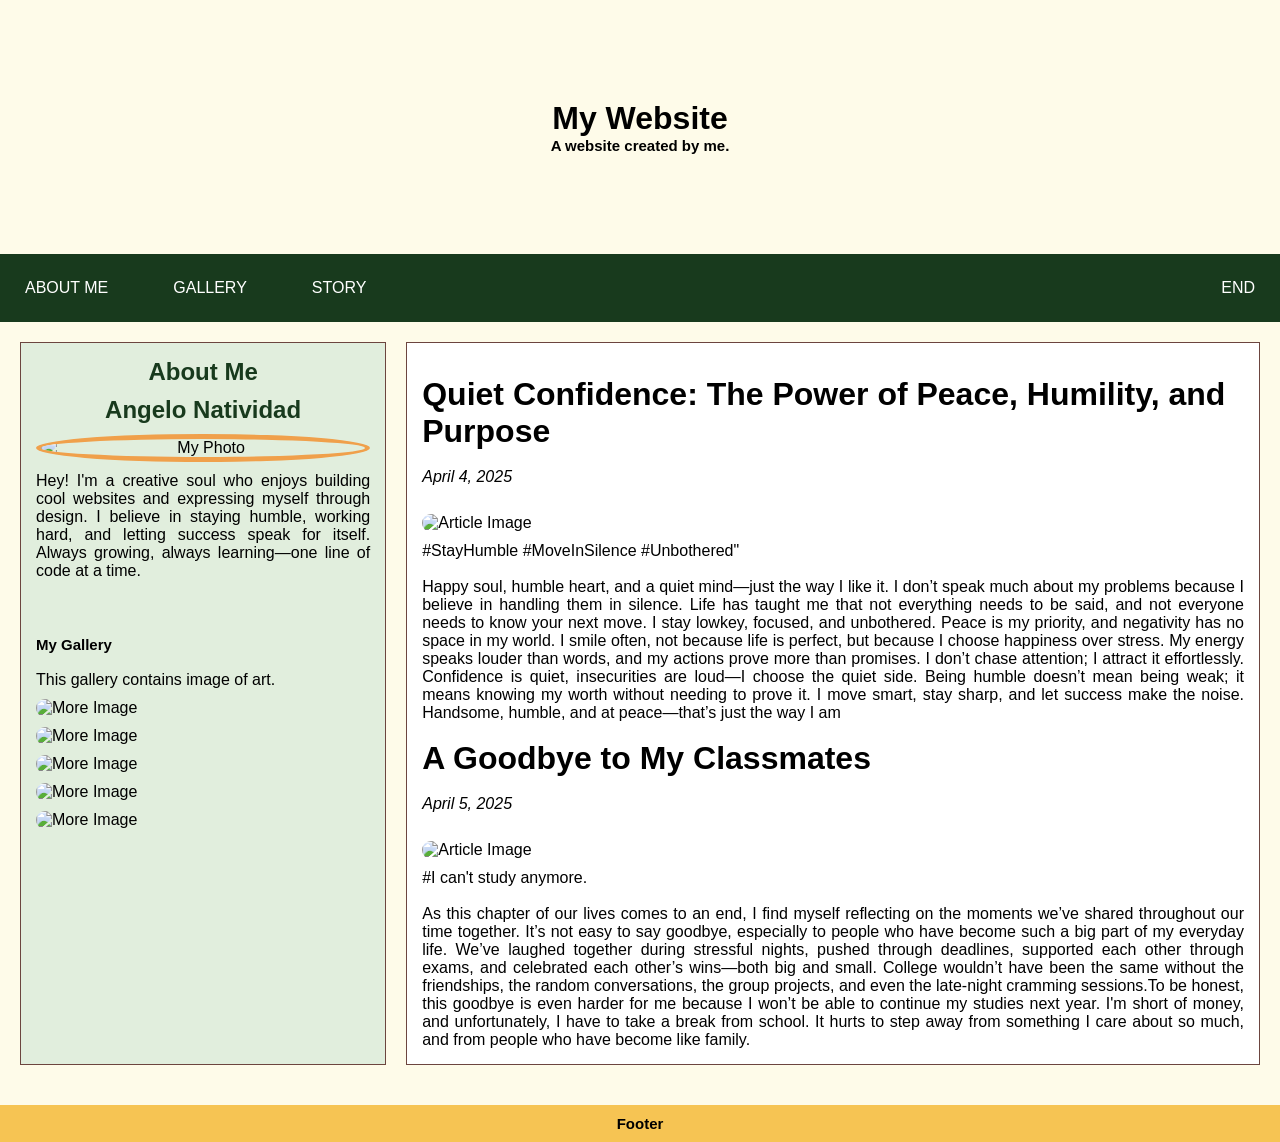
==== index.html @ 9bf04164 "Update index.html" ====
<!DOCTYPE html>    
<html lang="en">    
<head>    
  <meta charset="UTF-8" />    
  <meta name="viewport" content="width=device-width, initial-scale=1.0"/>    
  <title>My Website</title>    
  
  <link
      rel="stylesheet"
    />
    <link rel="shortcut icon" type="image/png" href="./img/ako.jpg" />
    <link rel="stylesheet" href="style/style.css" />
  <style>    
    * {    
      box-sizing: border-box;    
      margin: 0;    
      padding: 0;    
      font-family: Arial, sans-serif;    
    }    
    body {    
      background-color: #FEFBE9;    
    }    
    .header {    
      background-image: url("images//18.jpg");    
      background-repeat: no-repeat;    
      background-size: cover;    
      color: white;    
      text-align: center;    
      padding: 100px;    
    }    
    .nav {    
      background-color: #183A1D;    
      display: flex;    
      align-items: center;    
      padding: px;    
    }    
    .nav-links {    
      display: flex;    
      gap: 15px;    
    }    
    .nav a {    
      color: white;    
      text-decoration: none;    
      padding: 25px 25px;    
      background-color: #183A1D;  
        transition-delay: 1s;
    }    
    .nav a:hover {    
      background-color: #F0A04B;    
    }    
    .nav-right {    
      margin-left: auto;    
      color: white;    
      text-decoration: none;    
      padding: 10px;    
      background-color: #183a1d;    
    }    
    .nav-right:hover {    
      background-color: #f0a04b;    
    }    
    .container {    
      display: flex;    
      padding: 20px;    
    }    
    .sidebar {    
      width: 30%;    
      padding: 15px;    
      background: #e1eedd;    
      border: 1px solid #6C453F;    
    }    
    .main-content {    
      width: 70%;    
      padding: 15px;    
      background: white;    
      margin-left: 20px;    
      border: 1px solid #6c453f;    
    }    
    .sidebar img, .main-content img {    
      width: 100%;    
      height: auto;    
      display: block;    
      margin: 10px 0;    
       border-radius: ;    
    }    
    .footer {    
      background-color: #F6C453;    
      color: #183A1D;    
      text-align: center;    
      padding: 10px;    
      margin-top: 20px;    
          
    }    
    .circle {    
      width: 100%;    
      height: auto;    
      border-radius: 50%;    
      border: 5px solid #F0A04B;    
      object-fit: cover;    
          
    }    
    .about-section {    
      text-align: center;    
      margin-bottom: 20px;    
    }    
    h2 {    
      margin-bottom: 10px;    
      color: #183A1D;    
    }    
    h1 {    
      color: #000000;    
    }    
    p {    
      color: #000;   
      text-align: justify;
    }   
    .rounded,.border{
      border-radius:10px;
    
    }
      .rounded:hover{
      transform: scale(1.5);
      transition: transform 0.3s ease;
      }
      h3{
        font-size: 15px;
        color: black;
      }
        
  </style>    
</head>    
<body>    
  <div class="header">    
    <h1>My Website</h1>    
    <h3>A website created by me.</h3>    
  </div>    
    
  <div class="nav">    
    <div class="nav-links">    
      <a href="#aboutme">ABOUT ME</a>    
      <a href="#gallery">GALLERY</a>    
      <a href="#1">STORY</a>    
    </div>    
    <a href="#2" class="nav-right">END</a>    
  </div>    
    
  <div class="container">    
    <div class="sidebar">    
      <div class="about-section">    
        <h2 id="aboutme">About Me</h2>    
             <h2>Angelo Natividad </h2> 
        <img src="images//ako.png" alt="My Photo" class="circle">    
        
        <p>Hey! I'm a creative soul who enjoys building cool websites and expressing myself through design. I believe in staying humble, working hard, and letting success speak for itself. Always growing, always learning—one line of code at a time.</p><br>    
      </div><br>    
      <h3 id="gallery">My Gallery</h3><br>    
      <p> This gallery contains image of art. </p>    
      <img src="images//z1.jpg" alt="More Image" class="rounded">    
      <img src="images//z2.jpg" alt="More Image" class="rounded">    
      <img src="images//z6.jpg" alt="More Image" class="rounded">    
      <img src="images//z4.jpg" alt="More Image" class="rounded">    
      <img src="images//z5.jpg" alt="More Image" class ="rounded">    
          
    </div>    
    
    <div class="main-content">    
      <br>    
      <h1 id="1">Quiet Confidence: The Power of Peace, Humility, and Purpose</h1></h1><br>    
      <p><i> April 4, 2025</i></p><br>    
      <img src="images//me.jpg" alt="Article Image" class="border">    
      <p>#StayHumble #MoveInSilence #Unbothered"</p><br>    
      <p>Happy soul, humble heart, and a quiet mind—just the way I like it. I don’t speak much about my problems because I believe in handling them in silence. Life has taught me that not everything needs to be said, and not everyone needs to know your next move. I stay lowkey, focused, and unbothered. Peace is my priority, and negativity has no space in my world. I smile often, not because life is perfect, but because I choose happiness over stress. My energy speaks louder than words, and my actions prove more than promises. I don’t chase attention; I attract it effortlessly. Confidence is quiet, insecurities are loud—I choose the quiet side. Being humble doesn’t mean being weak; it means knowing my worth without needing to prove it. I move smart, stay sharp, and let success make the noise. Handsome, humble, and at peace—that’s just the way I am</p><br>    
    
      <h1 id="2">A Goodbye to My Classmates</h1><br>    
      <p><i>April 5, 2025</i></p><br>    
      <img src="images//c2.jpg" alt="Article Image"class="border">    
      <p>#I can't study anymore.</p><br>    
      <p>As this chapter of our lives comes to an end, I find myself reflecting on the moments we’ve shared throughout our time together. It’s not easy to say goodbye, especially to people who have become such a big part of my everyday life.    
We’ve laughed together during stressful nights, pushed through deadlines, supported each other through exams, and celebrated each other’s wins—both big and small. College wouldn’t have been the same without the friendships, the random conversations, the group projects, and even the late-night cramming sessions.To be honest, this goodbye is even harder for me because I won’t be able to continue my studies next year. I'm short of money, and unfortunately, I have to take a break from school. It hurts to step away from something I care about so much, and from people who have become like family.</p>    
    </div>    
  </div>    
    
  <div class="footer">    
    <h3>Footer</h3>    
  </div>    
</body>    
</html>
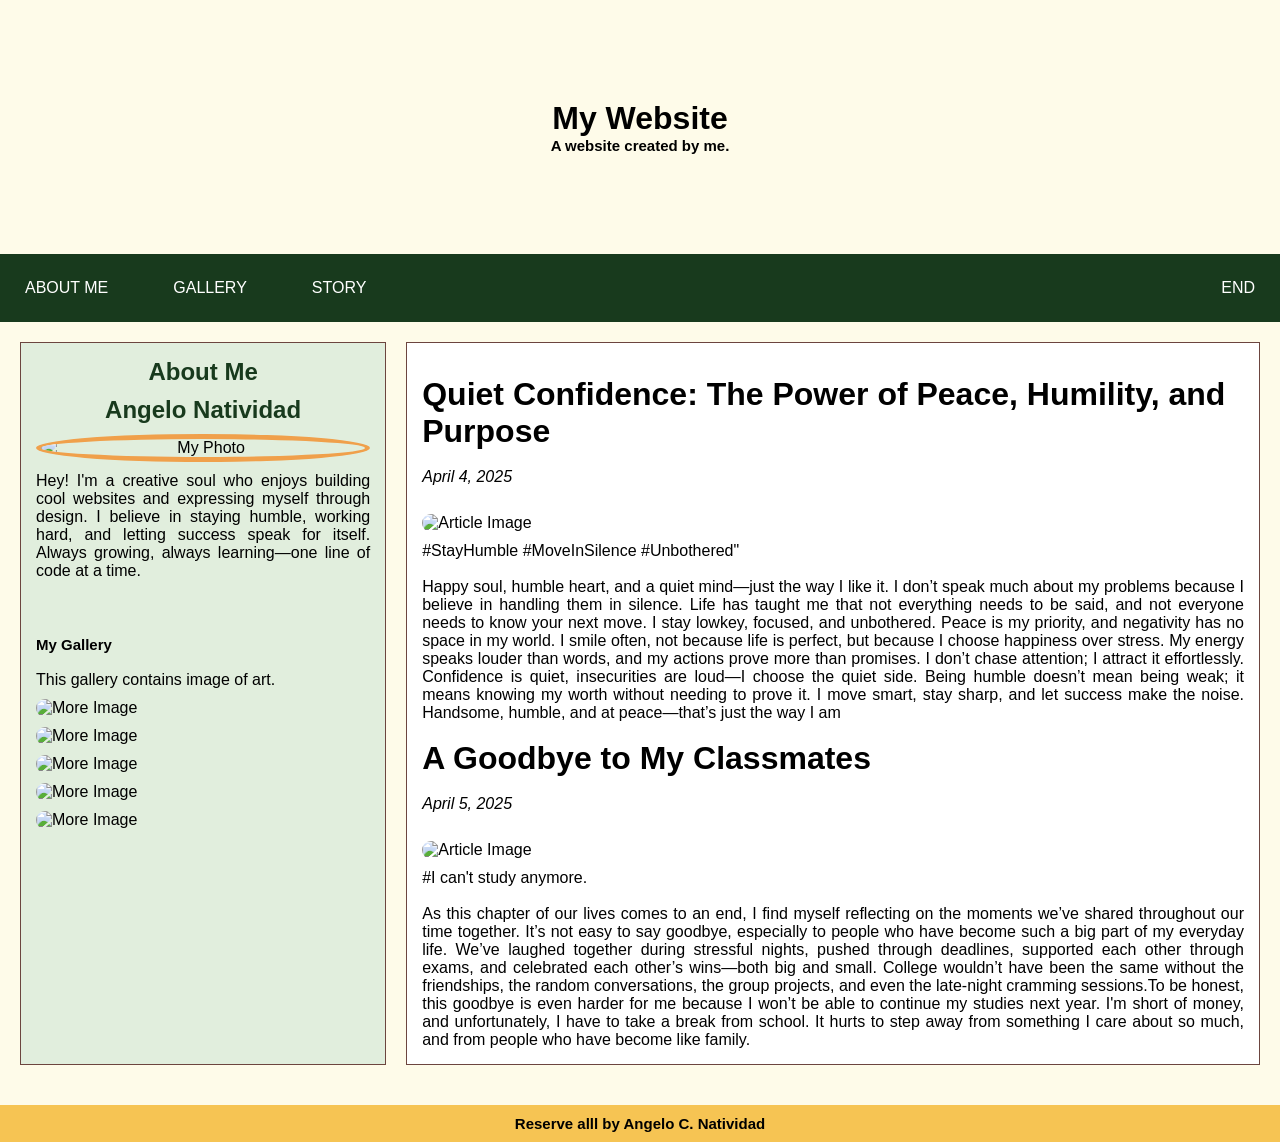
==== commit b6e86f79: "Update index.html" ====
--- a/index.html
+++ b/index.html
@@ -180,7 +180,7 @@
   </div>    
     
   <div class="footer">    
-    <h3>Footer</h3>    
+    <h3>Reserve alll by Angelo C. Natividad</h3>    
   </div>    
 </body>    
 </html>    
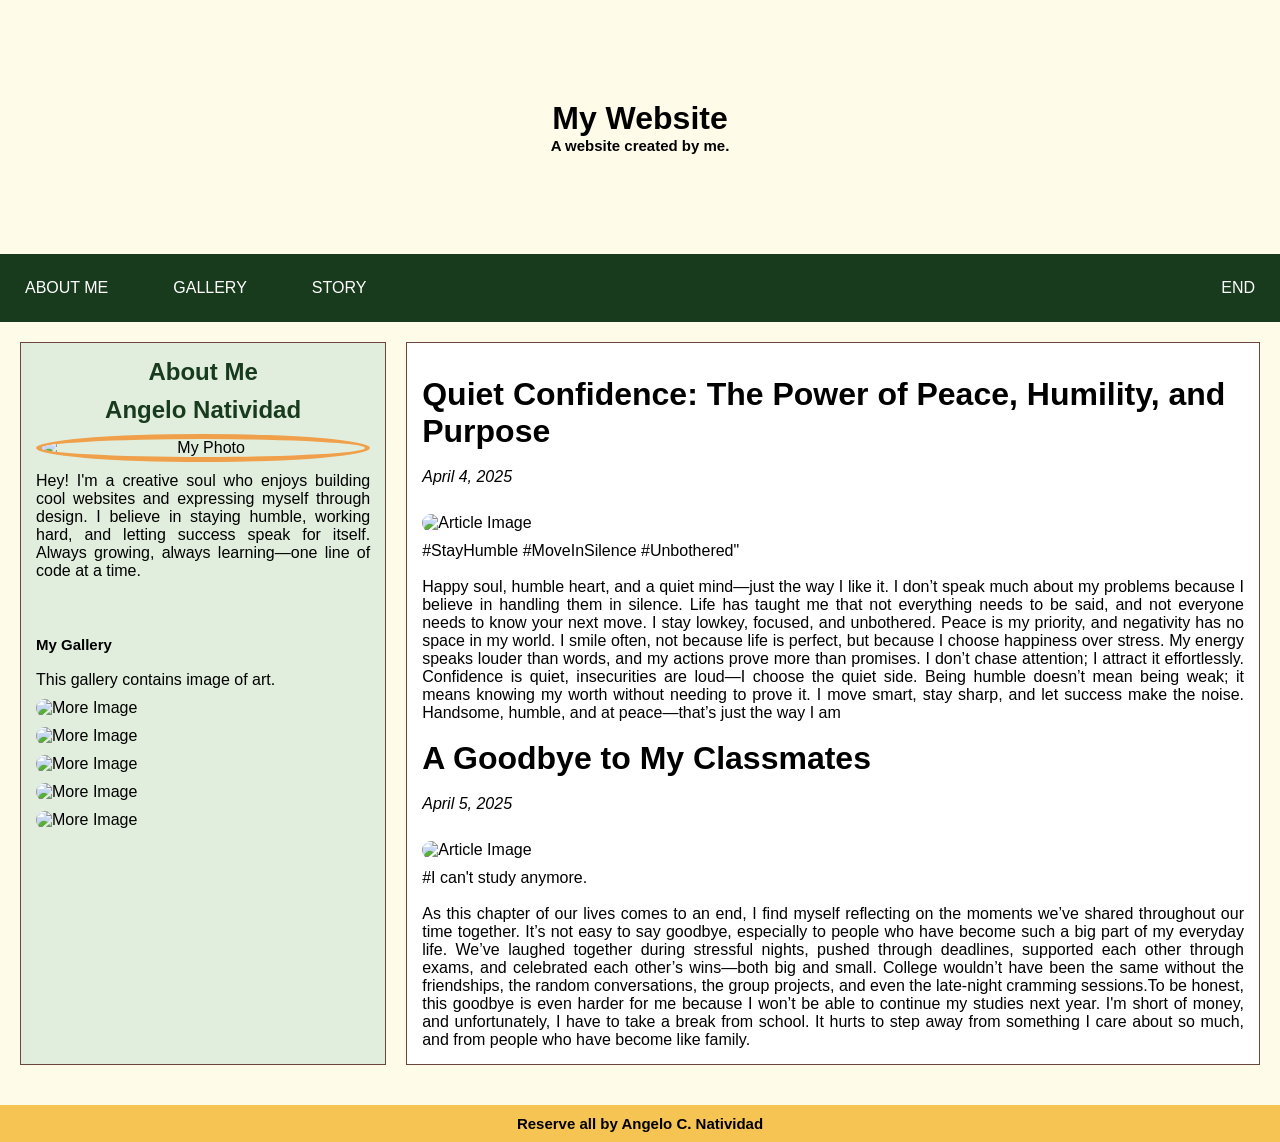
==== commit b72dc94b: "Update index.html" ====
--- a/index.html
+++ b/index.html
@@ -4,12 +4,6 @@
   <meta charset="UTF-8" />    
   <meta name="viewport" content="width=device-width, initial-scale=1.0"/>    
   <title>My Website</title>    
-  
-  <link
-      rel="stylesheet"
-    />
-    <link rel="shortcut icon" type="image/png" href="./img/ako.jpg" />
-    <link rel="stylesheet" href="style/style.css" />
   <style>    
     * {    
       box-sizing: border-box;    
@@ -21,7 +15,7 @@
       background-color: #FEFBE9;    
     }    
     .header {    
-      background-image: url("images//18.jpg");    
+      background-image: url(" https://scontent.fmnl13-1.fna.fbcdn.net/v/t39.30808-6/487976149_1718515659048538_2727008338171613599_n.jpg?_nc_cat=103&ccb=1-7&_nc_sid=833d8c&_nc_eui2=AeEt2RQTHFXL8p1-wiFVths_IkRGvRatiqciREa9Fq2KpwRHmvgOPshY0s3U83g69kVtgZflj6Buvcxui3f4ieV-&_nc_ohc=WOR2mpMZmMcQ7kNvwEC-Ev8&_nc_oc=Adl2LclJ0__C0DrLO7lIZu2xOmYu3mUqKM8t_rV0oGr5rtrhzqInwNh9qm8LTnOth6w&_nc_zt=23&_nc_ht=scontent.fmnl13-1.fna&_nc_gid=PrTGYp-l3ZlpivcCPOASmg&oh=00_AfGPcy5bGi9MOe34HcXP-nK13Mch7AEOlVB6O4BCOH_RgQ&oe=67F7CC85");    
       background-repeat: no-repeat;    
       background-size: cover;    
       color: white;    
@@ -148,17 +142,17 @@
       <div class="about-section">    
         <h2 id="aboutme">About Me</h2>    
              <h2>Angelo Natividad </h2> 
-        <img src="images//ako.png" alt="My Photo" class="circle">    
+        <img src="https://scontent.fmnl13-1.fna.fbcdn.net/v/t39.30808-6/474975915_1664509811115790_4664505539011226072_n.jpg?_nc_cat=105&ccb=1-7&_nc_sid=a5f93a&_nc_eui2=AeELa-DNedM53Y_RbwG5nBi-ZHP3s0OCcH9kc_ezQ4Jwf6OvhBGsBwpj570yQsqn7B5qjVh8I4IfOeIEslURP2w6&_nc_ohc=AaKuRTglQCIQ7kNvwFoRKXA&_nc_oc=Adn2P5zomfk6_VE3owzwAEwLUpyMjSOfdYwpDLPnczX346bkMNTJWRkApRa73LtPCPY&_nc_zt=23&_nc_ht=scontent.fmnl13-1.fna&_nc_gid=VB4d4I3hKoJHLXoOKHmyQg&oh=00_AfG_iYvrrHzchmzRdLCwWZ-7LW6XmDnS5D_BUtTf3BK3Vw&oe=67F7E353" alt="My Photo" class="circle">    
         
         <p>Hey! I'm a creative soul who enjoys building cool websites and expressing myself through design. I believe in staying humble, working hard, and letting success speak for itself. Always growing, always learning—one line of code at a time.</p><br>    
       </div><br>    
       <h3 id="gallery">My Gallery</h3><br>    
       <p> This gallery contains image of art. </p>    
-      <img src="images//z1.jpg" alt="More Image" class="rounded">    
-      <img src="images//z2.jpg" alt="More Image" class="rounded">    
-      <img src="images//z6.jpg" alt="More Image" class="rounded">    
-      <img src="images//z4.jpg" alt="More Image" class="rounded">    
-      <img src="images//z5.jpg" alt="More Image" class ="rounded">    
+      <img src="https://scontent.fmnl13-1.fna.fbcdn.net/v/t39.30808-6/488867309_1718515832381854_7850529630376494341_n.jpg?_nc_cat=104&ccb=1-7&_nc_sid=833d8c&_nc_eui2=AeHhYC6JkDPM-C4g7vXFemRhNFa7KKIp2oI0VrsooinagqTsY-X4EcvHByns-ekqRq2vzQFObsN2o5o1qWcHK3RL&_nc_ohc=CIkCxVn3MPUQ7kNvwEOrDIF&_nc_oc=AdnaaV9YBwHPGO7XSs9iX4vHIfvsbS3Mlx326jU1hjtdkBoH9wMYyvm9sL3Xzp8Z2Po&_nc_zt=23&_nc_ht=scontent.fmnl13-1.fna&_nc_gid=iwHH6n3E7kKsvlUuzK14Xg&oh=00_AfFShgeYfuIwTtOBg2n8diWTgHh9XrC30I9uZrIKlSvamA&oe=67F7F060" alt="More Image" class="rounded">    
+      <img src="https://scontent.fmnl13-1.fna.fbcdn.net/v/t39.30808-6/488253167_1718515922381845_6868671660505005681_n.jpg?_nc_cat=100&ccb=1-7&_nc_sid=833d8c&_nc_eui2=AeFn1fIwQtLErKJryh1VpHvE3GLg3Se8tPHcYuDdJ7y08RLHK6GLGFhIMsAbq-YuKUbJJrdSaO812zP3K56Xxem7&_nc_ohc=rOkUbqfn_lkQ7kNvwEPNCGX&_nc_oc=AdmS9WekGk-Aq9nEV1Abgq8cgtH05M0jteTunBJAmKTu3ZCAFYVMxokitgz43kVELfI&_nc_zt=23&_nc_ht=scontent.fmnl13-1.fna&_nc_gid=wiwFC5VtI8ayRKL05A-2ng&oh=00_AfHVNCfsxFjRr9xGj2NdhxmvJVgEZAc3xpkx1H_Kx3utGw&oe=67F7F31B" alt="More Image" class="rounded">    
+      <img src="https://scontent.fmnl13-1.fna.fbcdn.net/v/t39.30808-6/487976149_1718515659048538_2727008338171613599_n.jpg?_nc_cat=103&ccb=1-7&_nc_sid=833d8c&_nc_eui2=AeEt2RQTHFXL8p1-wiFVths_IkRGvRatiqciREa9Fq2KpwRHmvgOPshY0s3U83g69kVtgZflj6Buvcxui3f4ieV-&_nc_ohc=WOR2mpMZmMcQ7kNvwEC-Ev8&_nc_oc=Adl2LclJ0__C0DrLO7lIZu2xOmYu3mUqKM8t_rV0oGr5rtrhzqInwNh9qm8LTnOth6w&_nc_zt=23&_nc_ht=scontent.fmnl13-1.fna&_nc_gid=PrTGYp-l3ZlpivcCPOASmg&oh=00_AfGPcy5bGi9MOe34HcXP-nK13Mch7AEOlVB6O4BCOH_RgQ&oe=67F7CC85" alt="More Image" class="rounded">    
+      <img src=" https://scontent.fmnl13-1.fna.fbcdn.net/v/t39.30808-6/489290507_1718515882381849_5660206499974447033_n.jpg?_nc_cat=104&ccb=1-7&_nc_sid=833d8c&_nc_eui2=AeEbGHnAeVFXwoBti_ejL3nYbgX36iGsYdduBffqIaxh13MmnyYvkK_iaCSKSmKSWhsKc_ORxvadSW10ZhUZgp2l&_nc_ohc=zlqyf_A-GM0Q7kNvwGYep1U&_nc_oc=AdnTDTDsqfMmYw3HMoW3KYfl4nGFOViOddpdB1jsCXyCSHWHIs2ZJR6GY781e8NHzE4&_nc_zt=23&_nc_ht=scontent.fmnl13-1.fna&_nc_gid=QAPYAAGTRiWjx7Ki06HkqA&oh=00_AfHBJSTndmlswVYJcCzL4X1B9q6CqQuPR7Shj0023CI9ZA&oe=67F7BFEB" alt="More Image" class="rounded">    
+      <img src=" https://scontent.fmnl13-1.fna.fbcdn.net/v/t39.30808-6/489011949_1718515739048530_2102301217553246128_n.jpg?_nc_cat=100&ccb=1-7&_nc_sid=833d8c&_nc_eui2=AeHH8Se6cROqA9t5EkmlG5vL-bRWyEzS5d35tFbITNLl3U8GWNcenKpbZ7MVROcGZA1e1jdIMToRKA-f4XYhAYuP&_nc_ohc=JiBglezXdDIQ7kNvwHC-7dx&_nc_oc=AdkBycb-nMoQQ2XfYH1LFACOP_aiwHpqIxnBB5VcD1QPAPw6fNgIsvHD1Bo0KMdqYEw&_nc_zt=23&_nc_ht=scontent.fmnl13-1.fna&_nc_gid=y3aBbllKzIVAFZgRzo4vIA&oh=00_AfEcs1vrYBsEgvutna_U7rMWJa3l6JCM-nSRTsKHQt-Knw&oe=67F7CB35" alt="More Image" class ="rounded">    
           
     </div>    
     
@@ -166,13 +160,13 @@
       <br>    
       <h1 id="1">Quiet Confidence: The Power of Peace, Humility, and Purpose</h1></h1><br>    
       <p><i> April 4, 2025</i></p><br>    
-      <img src="images//me.jpg" alt="Article Image" class="border">    
+      <img src=" https://scontent.fmnl13-1.fna.fbcdn.net/v/t39.30808-6/488127107_1718515692381868_5895482794632931116_n.jpg?_nc_cat=105&ccb=1-7&_nc_sid=833d8c&_nc_eui2=AeEf4EfS-aRskPAqCSrQglN5xSBDFdGM7iXFIEMV0YzuJcaJq3Vq6kbFgP7xCNTfklWQnQ73h8TZT_hpW5H4xAny&_nc_ohc=j5J3nJh5SAIQ7kNvwEzxa4k&_nc_oc=Admr_j9WdZa-x41p6jnqy7hKi0l-6r3uDdjyjvgDhMuRsZ65WhqXLbtoYdZ4dxiO3Wo&_nc_zt=23&_nc_ht=scontent.fmnl13-1.fna&_nc_gid=KdL65PF81fOTTajhztX2JQ&oh=00_AfFUbllsuJfll8pUsbMj_TYZvVMOYHFne0pK3Nd6Fwv9hQ&oe=67F7F206" alt="Article Image" class="border">    
       <p>#StayHumble #MoveInSilence #Unbothered"</p><br>    
       <p>Happy soul, humble heart, and a quiet mind—just the way I like it. I don’t speak much about my problems because I believe in handling them in silence. Life has taught me that not everything needs to be said, and not everyone needs to know your next move. I stay lowkey, focused, and unbothered. Peace is my priority, and negativity has no space in my world. I smile often, not because life is perfect, but because I choose happiness over stress. My energy speaks louder than words, and my actions prove more than promises. I don’t chase attention; I attract it effortlessly. Confidence is quiet, insecurities are loud—I choose the quiet side. Being humble doesn’t mean being weak; it means knowing my worth without needing to prove it. I move smart, stay sharp, and let success make the noise. Handsome, humble, and at peace—that’s just the way I am</p><br>    
     
       <h1 id="2">A Goodbye to My Classmates</h1><br>    
       <p><i>April 5, 2025</i></p><br>    
-      <img src="images//c2.jpg" alt="Article Image"class="border">    
+      <img src=" https://scontent.fmnl13-1.fna.fbcdn.net/v/t39.30808-6/488888307_1718516162381821_1074248886354397137_n.jpg?_nc_cat=109&ccb=1-7&_nc_sid=833d8c&_nc_eui2=AeFySEfPM3Ypl8DKnElI2w0yQWUkWJcJb_hBZSRYlwlv-NATDPNNKPnJSCALQ3ijLX2O4fKw7-29fWdoX8_4TtEl&_nc_ohc=oF9rBOeqDRcQ7kNvwHVZq7a&_nc_oc=AdnqIW8tBUe_XzBnSSn2cEVD3MikJcZqkqXVYkJ3mBqEjbjdabEKOx-3oY0XvuRoYVg&_nc_zt=23&_nc_ht=scontent.fmnl13-1.fna&_nc_gid=JGiluyKbl1v2yLhSOkVptQ&oh=00_AfGPviY6U4sejCwcwxUVlgcQITutEMko7Sbs5OWgQ7ou1w&oe=67F7C7AE" alt="Article Image"class="border">    
       <p>#I can't study anymore.</p><br>    
       <p>As this chapter of our lives comes to an end, I find myself reflecting on the moments we’ve shared throughout our time together. It’s not easy to say goodbye, especially to people who have become such a big part of my everyday life.    
 We’ve laughed together during stressful nights, pushed through deadlines, supported each other through exams, and celebrated each other’s wins—both big and small. College wouldn’t have been the same without the friendships, the random conversations, the group projects, and even the late-night cramming sessions.To be honest, this goodbye is even harder for me because I won’t be able to continue my studies next year. I'm short of money, and unfortunately, I have to take a break from school. It hurts to step away from something I care about so much, and from people who have become like family.</p>    
@@ -180,7 +174,7 @@
   </div>    
     
   <div class="footer">    
-    <h3>Reserve alll by Angelo C. Natividad</h3>    
+    <h3>Reserve all by Angelo C. Natividad</h3>    
   </div>    
 </body>    
 </html>    
